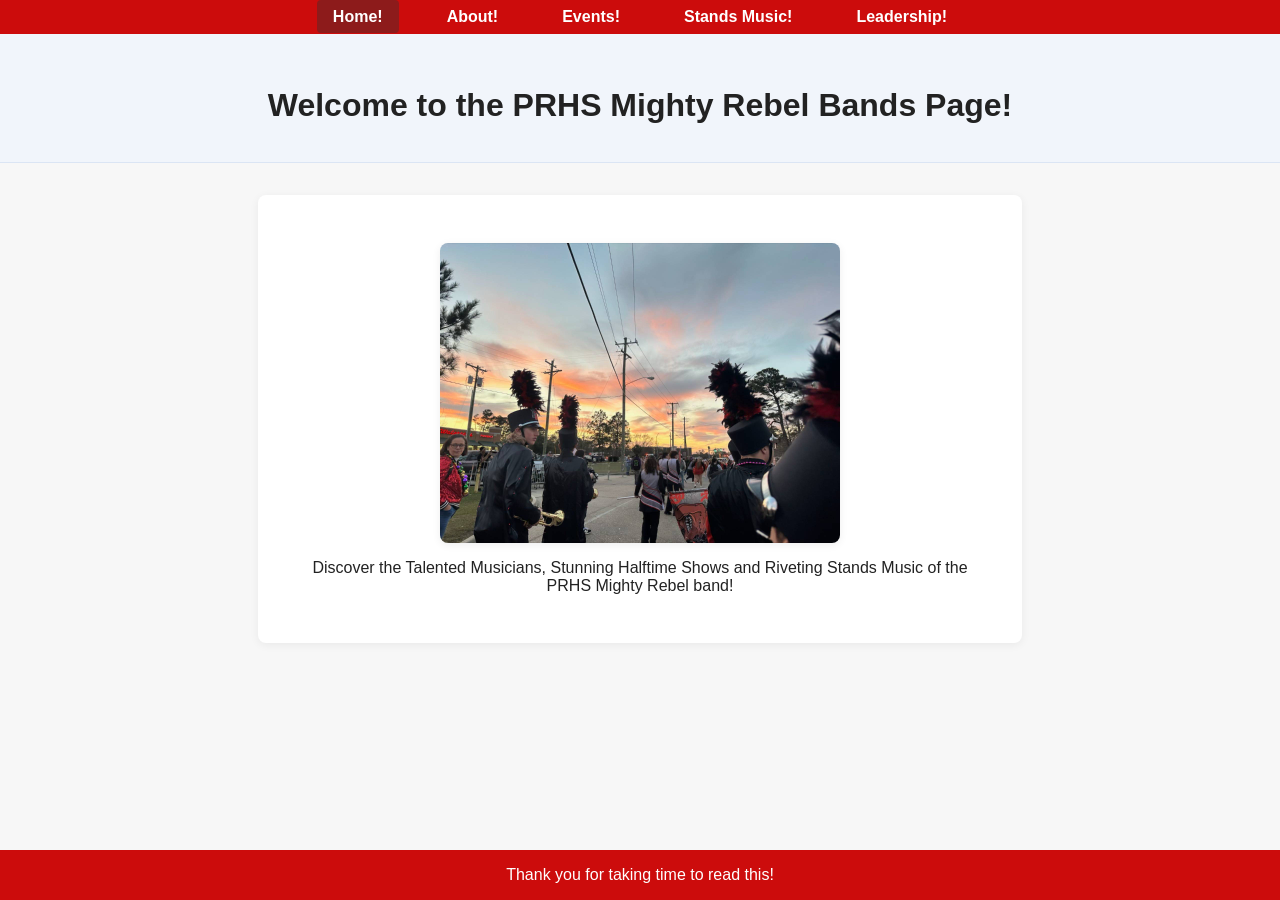
==== index.html @ 4c19e64f "started site" ====
<!DOCTYPE html>
<html lang="en">
<head>
    <meta charset="UTF-8">
    <title>PRHS Marching Band - Home</title>
    <link rel="stylesheet" href="style.css">
</head>
<body>
    <nav>
        <ul>
            <li><a href="index.html" class="active">Home!</a></li>
            <li><a href="about.html">About!</a></li>
            <li><a href="events.html">Events!</a></li>
            <li><a href="standsmusic.html">Stands Music!</a></li>
            <li><a href="leadership.html">Leadership!</a></li>
        </ul>
    </nav>
    <header>
        <h1>Welcome to the PRHS Mighty Rebel Bands Page!</h1>
    </header>
    <main>
        <img src="imgs/band.jpg" alt="a photo of us at a parade" class="hero-img">
        <p><center>
            Discover the Talented Musicians, Stunning Halftime Shows and Riveting Stands Music of the PRHS Mighty Rebel band!
        </center></p>
    </main>
    <footer>
       Thank you for taking time to read this!
    </footer>
</body>
</html>
---- style.css ----
body {
    font-family: 'Segoe UI', Arial, sans-serif;
    margin: 0;
    padding: 0;
    background-color: #f7f7f7;
    color: #222;
}

nav {
    background-color: #cc0c0c;
    padding: 0.5em 0;
}

nav ul {
    list-style-type: none;
    margin: 0;
    padding: 0;
    display: flex;
    justify-content: center;
}

nav ul li {
    margin: 0 1em;
}

nav ul li a {
    color: #fff;
    text-decoration: none;
    font-weight: bold;
    padding: 0.5em 1em;
    border-radius: 4px;
    transition: background 0.2s;
}

nav ul li a.active, nav ul li a:hover {
    background-color: #8d1b1b;
}

header {
    text-align: center;
    background: #f1f5fb;
    padding: 2em 0 1em 0;
    border-bottom: 1px solid #dbe5f4;
}

.hero-img {
    display: block;
    margin: 1em auto;
    max-width: 90vw;
    width: 400px;
    border-radius: 8px;
    box-shadow: 0 2px 8px rgba(0,0,0,0.07);
}

main {
    max-width: 700px;
    margin: 2em auto;
    background: #fff;
    padding: 2em;
    border-radius: 8px;
    box-shadow: 0 2px 10px rgba(0,0,0,0.06);
}

.events-list {
    padding-left: 1.2em;
    list-style: disc;
}



footer {
    text-align: center;
    padding: 1em 0;
    background: #cc0c0c;
    color: #fff;
    position: fixed;
    width: 100vw;
    bottom: 0;
    left: 0;
}
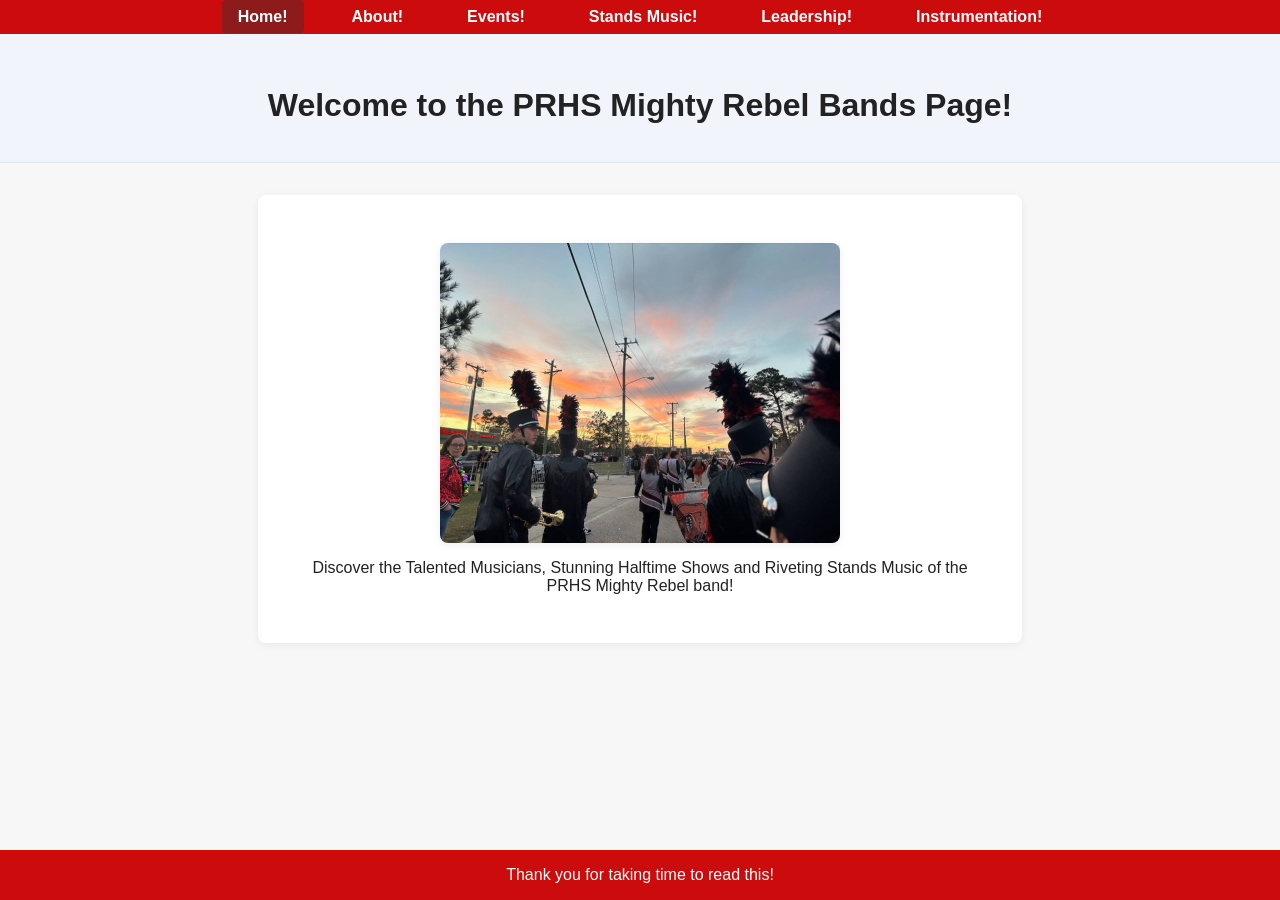
==== commit 7c025b08: "added instrumentation" ====
--- a/index.html
+++ b/index.html
@@ -13,6 +13,7 @@
             <li><a href="events.html">Events!</a></li>
             <li><a href="standsmusic.html">Stands Music!</a></li>
             <li><a href="leadership.html">Leadership!</a></li>
+            <li><a href="instrumentation">Instrumentation!</a></li>
         </ul>
     </nav>
     <header>
